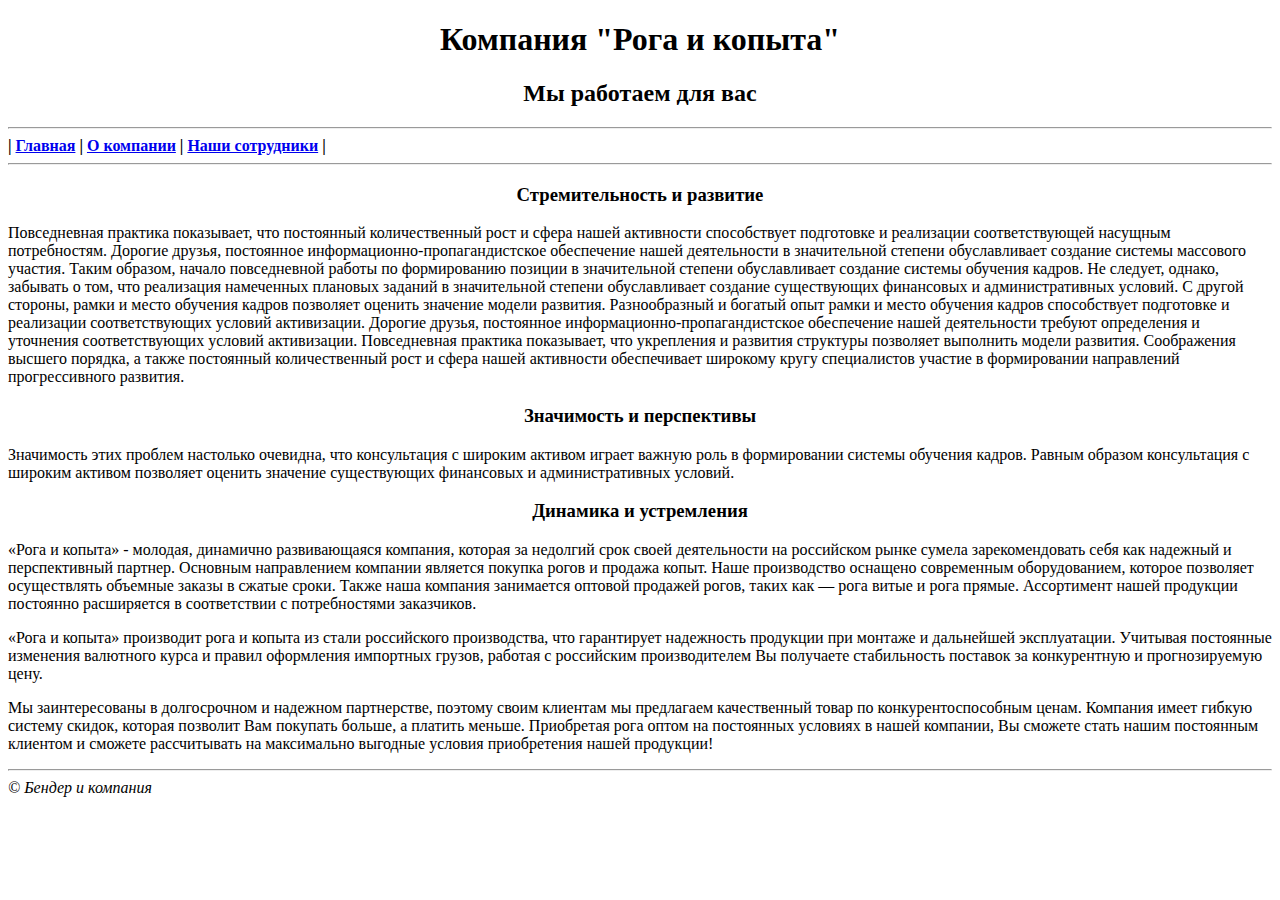
==== about.html @ 21e5a997 "Project created" ====
<!DOCTYPE html>
<html lang="ru">
<head>
    <meta charset="UTF-8">
    <meta name="viewport" content="width=device-width, initial-scale=1.0">
    <title>Компания "Рога и копыта"</title>
</head>
<body>
    <h1 align="center">Компания "Рога и копыта"</h1>
    <h2 align="center">Мы работаем для вас</h2>
    <hr>
    <b>| <a href="/index.html">Главная</a> | <a href="#">О компании</a> | <a href="/employee.html">Наши сотрудники</a> |</b>
    <hr>
    <div>
        
        <h3 align="center"> Стремительность и развитие </h3>
    
    
            Повседневная практика показывает, что постоянный количественный рост и сфера нашей активности способствует подготовке и реализации соответствующей насущным потребностям.
                Дорогие друзья, постоянное информационно-пропагандистское обеспечение нашей деятельности в значительной степени обуславливает создание системы массового участия. 
                Таким образом, начало повседневной работы по формированию позиции в значительной степени обуславливает создание системы обучения кадров.
                Не следует, однако, забывать о том, что реализация намеченных плановых заданий в значительной степени обуславливает создание существующих финансовых и административных условий. 
                С другой стороны, рамки и место обучения кадров позволяет оценить значение модели развития.  
                Разнообразный и богатый опыт рамки и место обучения кадров способствует подготовке и реализации соответствующих условий активизации. 
                
        
            Дорогие друзья, постоянное информационно-пропагандистское обеспечение нашей деятельности требуют определения и уточнения соответствующих условий активизации.
            Повседневная практика показывает, что укрепления и развития структуры позволяет выполнить модели развития.
            Соображения высшего порядка, а также постоянный количественный рост и сфера нашей активности обеспечивает широкому кругу специалистов участие в формировании направлений прогрессивного развития.
        </ul>
        <h3 align="center">Значимость и перспективы</h3>
            Значимость этих проблем настолько очевидна, что консультация с широким активом играет важную роль в формировании системы обучения кадров. 
        
            Равным образом консультация с широким активом позволяет оценить значение существующих финансовых и административных условий. 
        
        <h3 align="center">Динамика и устремления </h3>
        «Рога и копыта» - молодая, динамично развивающаяся компания, которая за недолгий срок своей деятельности на российском рынке сумела зарекомендовать себя как надежный и перспективный партнер.  Основным направлением компании является покупка рогов и продажа копыт. Наше производство оснащено современным оборудованием, которое позволяет осуществлять объемные заказы в сжатые сроки. Также наша компания занимается оптовой продажей рогов, таких как — рога витые и рога прямые. Ассортимент нашей продукции постоянно расширяется в соответствии с потребностями заказчиков.</p>
        «Рога и копыта» производит рога и копыта из стали российского производства, что гарантирует надежность продукции при монтаже и дальнейшей эксплуатации.  Учитывая постоянные изменения валютного курса и правил оформления импортных грузов, работая с российским производителем Вы получаете стабильность поставок за конкурентную и прогнозируемую цену. </p>  
        Мы заинтересованы в долгосрочном и надежном партнерстве, поэтому своим клиентам мы предлагаем качественный товар по конкурентоспособным ценам. Компания имеет гибкую систему скидок, которая позволит Вам покупать больше, а платить меньше. Приобретая рога оптом на постоянных условиях в нашей компании, Вы сможете стать нашим постоянным клиентом и сможете рассчитывать на максимально выгодные условия приобретения нашей продукции! </p>
    </div>
    <hr>
    <i>&copy; Бендер и компания</i>
</body>
</html>
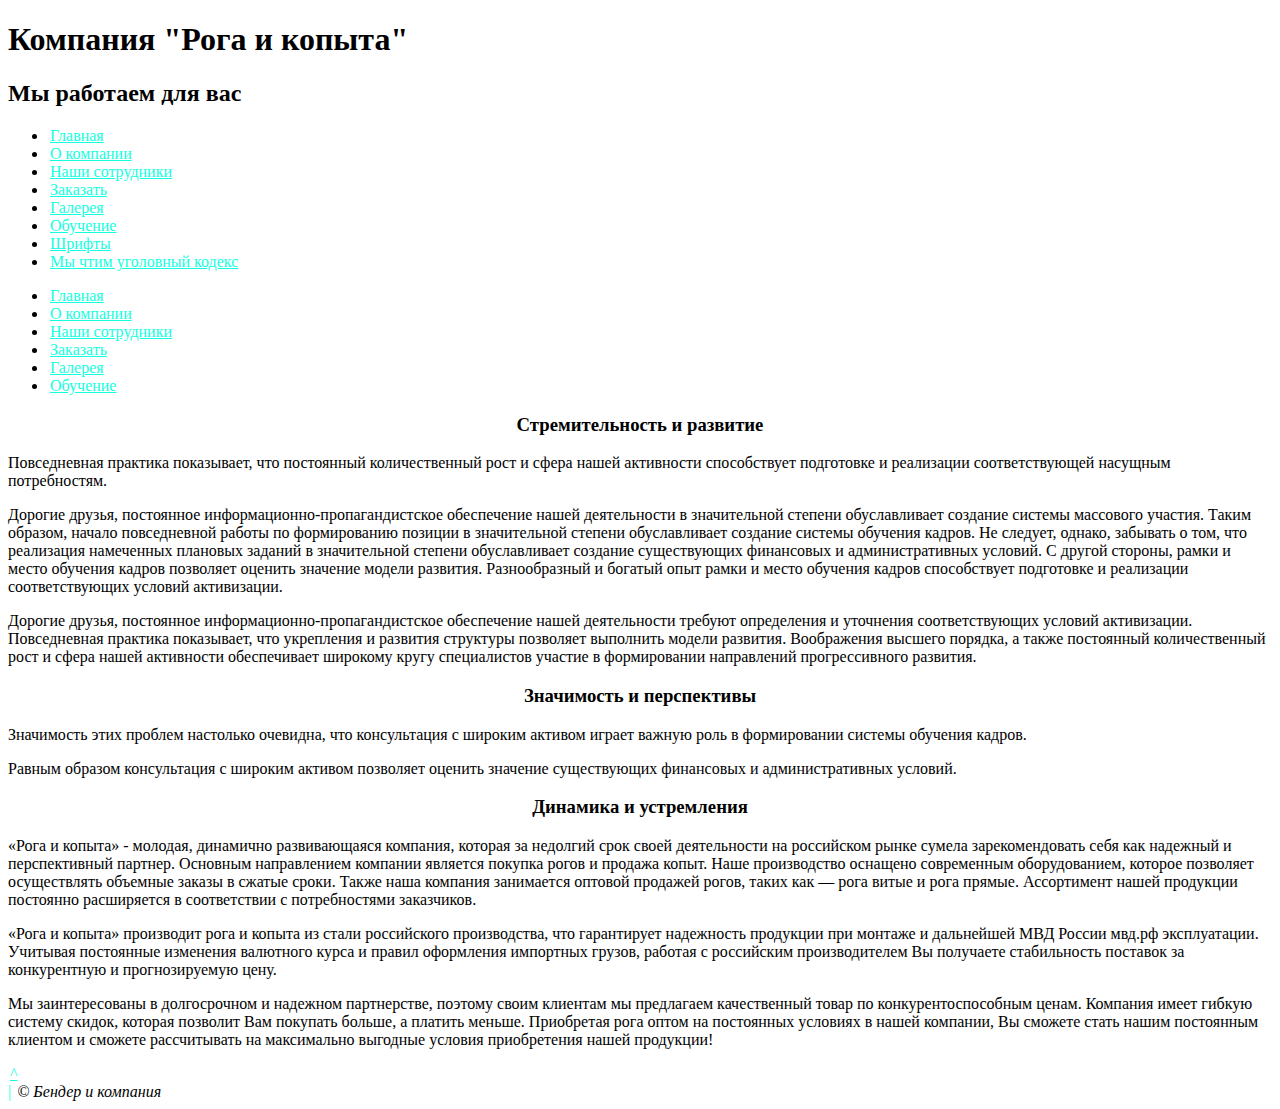
==== commit a0c8f2df: "Add files via upload" ====
--- a/about.html
+++ b/about.html
@@ -1,44 +1,97 @@
 <!DOCTYPE html>
 <html lang="ru">
 <head>
-    <meta charset="UTF-8">
-    <meta name="viewport" content="width=device-width, initial-scale=1.0">
-    <title>Компания "Рога и копыта"</title>
+<meta charset="UTF-8">
+<meta name="viewport" content="width=device-width, initial-scale=1.0">
+<link rel="stylesheet" href="style/main.css">
+<title>Компания "Рога и копыта"</title>
+<style>
+a {
+color: #14ffe0; /* Цвет обычной ссылки */
+padding: 2px; /* Поля вокруг текста */
+}
+a:visited {
+color: #19f0ff; /* Цвет посещенной ссылки */
+}
+a:hover {
+text-decoration: none; /* Убираем подчеркивание */
+color: #fff; /* Цвет ссылки при наведении на нее курсора мыши */
+background: #0edf99; /* Цвет фона */
+}
+</style>
+
 </head>
 <body>
-    <h1 align="center">Компания "Рога и копыта"</h1>
-    <h2 align="center">Мы работаем для вас</h2>
-    <hr>
-    <b>| <a href="/index.html">Главная</a> | <a href="#">О компании</a> | <a href="/employee.html">Наши сотрудники</a> |</b>
-    <hr>
-    <div>
-        
-        <h3 align="center"> Стремительность и развитие </h3>
-    
-    
-            Повседневная практика показывает, что постоянный количественный рост и сфера нашей активности способствует подготовке и реализации соответствующей насущным потребностям.
-                Дорогие друзья, постоянное информационно-пропагандистское обеспечение нашей деятельности в значительной степени обуславливает создание системы массового участия. 
-                Таким образом, начало повседневной работы по формированию позиции в значительной степени обуславливает создание системы обучения кадров.
-                Не следует, однако, забывать о том, что реализация намеченных плановых заданий в значительной степени обуславливает создание существующих финансовых и административных условий. 
-                С другой стороны, рамки и место обучения кадров позволяет оценить значение модели развития.  
-                Разнообразный и богатый опыт рамки и место обучения кадров способствует подготовке и реализации соответствующих условий активизации. 
-                
-        
-            Дорогие друзья, постоянное информационно-пропагандистское обеспечение нашей деятельности требуют определения и уточнения соответствующих условий активизации.
-            Повседневная практика показывает, что укрепления и развития структуры позволяет выполнить модели развития.
-            Соображения высшего порядка, а также постоянный количественный рост и сфера нашей активности обеспечивает широкому кругу специалистов участие в формировании направлений прогрессивного развития.
-        </ul>
-        <h3 align="center">Значимость и перспективы</h3>
-            Значимость этих проблем настолько очевидна, что консультация с широким активом играет важную роль в формировании системы обучения кадров. 
-        
-            Равным образом консультация с широким активом позволяет оценить значение существующих финансовых и административных условий. 
-        
-        <h3 align="center">Динамика и устремления </h3>
-        «Рога и копыта» - молодая, динамично развивающаяся компания, которая за недолгий срок своей деятельности на российском рынке сумела зарекомендовать себя как надежный и перспективный партнер.  Основным направлением компании является покупка рогов и продажа копыт. Наше производство оснащено современным оборудованием, которое позволяет осуществлять объемные заказы в сжатые сроки. Также наша компания занимается оптовой продажей рогов, таких как — рога витые и рога прямые. Ассортимент нашей продукции постоянно расширяется в соответствии с потребностями заказчиков.</p>
-        «Рога и копыта» производит рога и копыта из стали российского производства, что гарантирует надежность продукции при монтаже и дальнейшей эксплуатации.  Учитывая постоянные изменения валютного курса и правил оформления импортных грузов, работая с российским производителем Вы получаете стабильность поставок за конкурентную и прогнозируемую цену. </p>  
-        Мы заинтересованы в долгосрочном и надежном партнерстве, поэтому своим клиентам мы предлагаем качественный товар по конкурентоспособным ценам. Компания имеет гибкую систему скидок, которая позволит Вам покупать больше, а платить меньше. Приобретая рога оптом на постоянных условиях в нашей компании, Вы сможете стать нашим постоянным клиентом и сможете рассчитывать на максимально выгодные условия приобретения нашей продукции! </p>
-    </div>
-    <hr>
-    <i>&copy; Бендер и компания</i>
+<div class="wrapper">
+<header>
+<h1>Компания "Рога и копыта"</h1>
+<h2>Мы работаем для вас</h2>
+</header>
+<!— /.header —>
+<div class="menu">
+<ul>
+<li><a href="index.html" class="menu-link">Главная</a></li>
+<li><a href="about.html" class="menu-link">О компании</a></li>
+<li><a href="employee.html" class="menu-link">Наши сотрудники</a></li>
+<li><a href="order.html" class="menu-link">Заказать</a></li>
+<li><a href="gallery.html" class="menu-link">Галерея</a></li>
+<li><a href="education.html" class="menu-link">Обучение</a></li>
+<li><a href="fonts.html" class="menu-link">Шрифты</a></li>
+<li><a href="https://мвд.рф/" target="_blank" class="menu-link">Мы чтим уголовный кодекс</a></li>
+</ul>
+</div>
+<!— /.menu —>
+<div class="content-col">
+<div class="vertical-menu">
+<ul>
+<li><a href="index.html" class="menu-link">Главная</a></li>
+<li><a href="about.html" class="menu-link">О компании</a></li>
+<li><a href="employee.html" class="menu-link">Наши сотрудники</a></li>
+<li><a href="order.html" class="menu-link">Заказать</a></li>
+<li><a href="gallery.html" class="menu-link">Галерея</a></li>
+<li><a href="education.html" class="menu-link">Обучение</a></li>
+</ul>
+</div>
+<!— /.vertical-menu —>
+<div class="content">
+<div class="about">
+<h3 align="center">Стремительность и развитие </h3>
+
+<p>Повседневная практика показывает, что постоянный количественный рост и сфера нашей активности способствует подготовке и реализации соответствующей насущным потребностям.</p>
+
+<p>Дорогие друзья, постоянное информационно-пропагандистское обеспечение нашей деятельности в значительной степени обуславливает создание системы массового участия.
+Таким образом, начало повседневной работы по формированию позиции в значительной степени обуславливает создание системы обучения кадров.
+Не следует, однако, забывать о том, что реализация намеченных плановых заданий в значительной степени обуславливает создание существующих финансовых и административных условий.
+С другой стороны, рамки и место обучения кадров позволяет оценить значение модели развития.
+Разнообразный и богатый опыт рамки и место обучения кадров способствует подготовке и реализации соответствующих условий активизации. </p>
+
+
+<p>Дорогие друзья, постоянное информационно-пропагандистское обеспечение нашей деятельности требуют определения и уточнения соответствующих условий активизации.
+Повседневная практика показывает, что укрепления и развития структуры позволяет выполнить модели развития.
+Воображения высшего порядка, а также постоянный количественный рост и сфера нашей активности обеспечивает широкому кругу специалистов участие в формировании направлений прогрессивного развития.</p>
+
+<h3 align="center">Значимость и перспективы</h3>
+
+<p>Значимость этих проблем настолько очевидна, что консультация с широким активом играет важную роль в формировании системы обучения кадров. </p>
+
+
+<p> Равным образом консультация с широким активом позволяет оценить значение существующих финансовых и административных условий. </p>
+
+<h3 align="center">Динамика и устремления </h3>
+<p>«Рога и копыта» - молодая, динамично развивающаяся компания, которая за недолгий срок своей деятельности на российском рынке сумела зарекомендовать себя как надежный и перспективный партнер. Основным направлением компании является покупка рогов и продажа копыт. Наше производство оснащено современным оборудованием, которое позволяет осуществлять объемные заказы в сжатые сроки. Также наша компания занимается оптовой продажей рогов, таких как — рога витые и рога прямые. Ассортимент нашей продукции постоянно расширяется в соответствии с потребностями заказчиков. </p>
+<p>«Рога и копыта» производит рога и копыта из стали российского производства, что гарантирует надежность продукции при монтаже и дальнейшей
+
+МВД России
+мвд.рф
+ 
+эксплуатации. Учитывая постоянные изменения валютного курса и правил оформления импортных грузов, работая с российским производителем Вы получаете стабильность поставок за конкурентную и прогнозируемую цену. </p>
+<p>Мы заинтересованы в долгосрочном и надежном партнерстве, поэтому своим клиентам мы предлагаем качественный товар по конкурентоспособным ценам. Компания имеет гибкую систему скидок, которая позволит Вам покупать больше, а платить меньше. Приобретая рога оптом на постоянных условиях в нашей компании, Вы сможете стать нашим постоянным клиентом и сможете рассчитывать на максимально выгодные условия приобретения нашей продукции! </p>
+</div>
+
+<footer>
+<a href="#" class="btn-up" title="Наверх">^<br>|</a>
+<i>&copy; Бендер и компания</i>
+</footer>
+</div>
 </body>
 </html>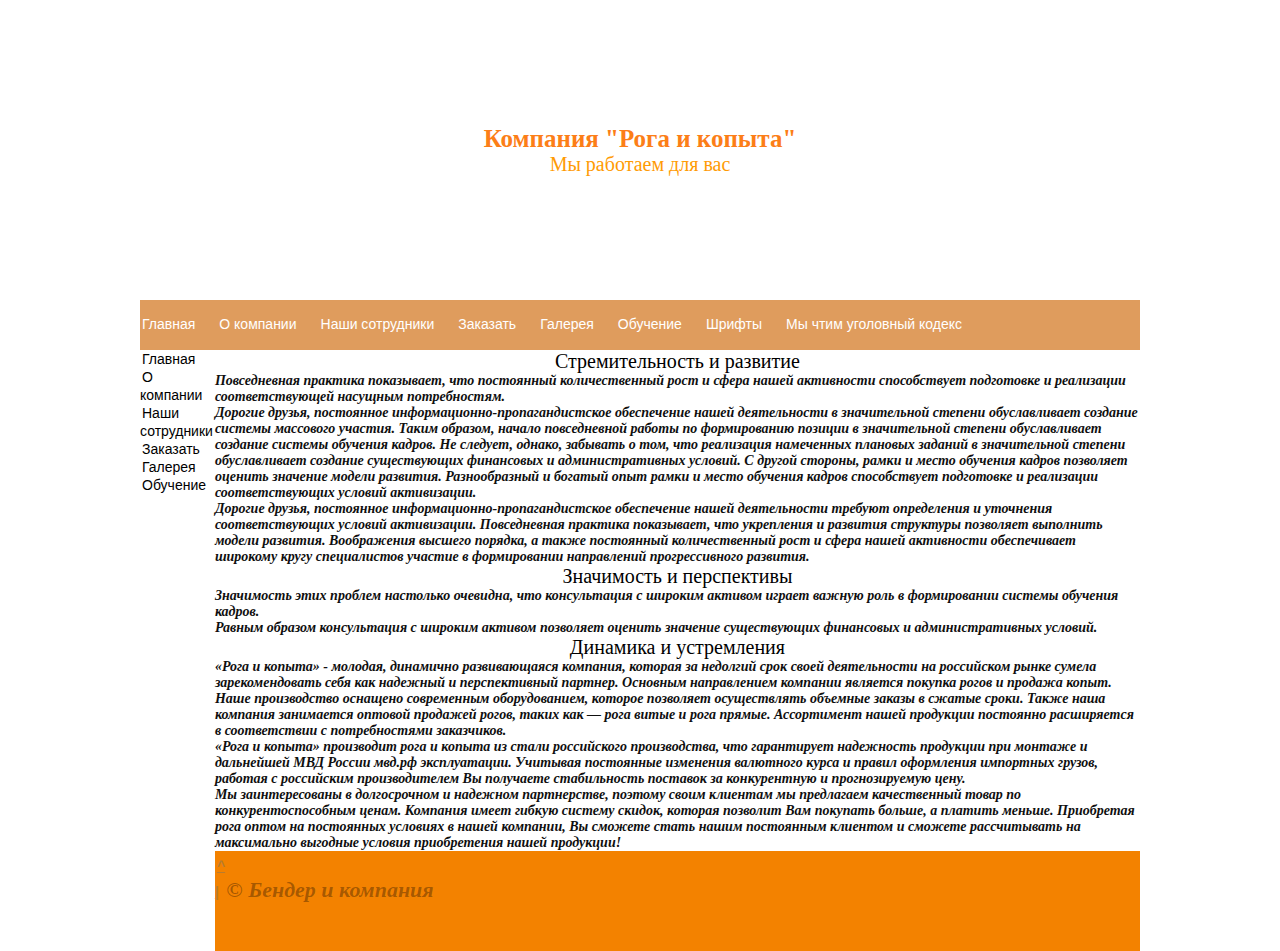
==== commit 63a4101a: "Add files via upload" ====
--- a/about.html
+++ b/about.html
@@ -7,16 +7,16 @@
 <title>Компания "Рога и копыта"</title>
 <style>
 a {
-color: #14ffe0; /* Цвет обычной ссылки */
+color: #b87c2f; /* Цвет обычной ссылки */
 padding: 2px; /* Поля вокруг текста */
 }
 a:visited {
-color: #19f0ff; /* Цвет посещенной ссылки */
+color: #ff9b19; /* Цвет посещенной ссылки */
 }
 a:hover {
 text-decoration: none; /* Убираем подчеркивание */
 color: #fff; /* Цвет ссылки при наведении на нее курсора мыши */
-background: #0edf99; /* Цвет фона */
+background: #df9d0e; /* Цвет фона */
 }
 </style>
 
--- a/style/main.css
+++ b/style/main.css
@@ -0,0 +1,229 @@
+*{
+    margin: 0;
+    padding: 0;
+    box-sizing: border-box;
+    list-style: none;
+    }
+    body{background-color: #ffffff;}
+    h1{
+    color: rgb(252, 126, 23);
+    font-size: 25px;
+    font-weight: medium;
+    }
+    h2{
+    color: rgb(255, 155, 4);
+    font-size: 20px;
+    font-weight: 500;
+    }
+    h3{
+    color: rgb(0, 0, 0);
+    font-size: 20px;
+    font-weight: 500;
+    }
+    p{
+    color: #0f0f0f;
+    font-family: 'Times New Roman', Times, serif;
+    font-style: oblique;
+    font-size: 14px;
+    }
+    img{border: 3px dotted rgb(255, 0, 0);}
+    
+    .menu ul{
+    display: flex;
+    width: 100%;
+    list-style: none;
+    font-family: 'Courier New', Courier, monospace;
+    }
+    .menu a{
+    color: white;
+    text-decoration: none;
+    margin-right: 20px;
+    }
+    
+    table td.content table td:nth-child(4) img{
+    width: 160px;
+    box-sizing: border-box;
+    object-fit: contain;
+    background-color: rgb(255, 255, 255);
+    }
+    
+    .about ul>li:nth-child(1){font-variant: small-caps;}
+    .about ol>li{font-variant: normal;}
+    .about ol>li:nth-child(1){font-weight: 100;}
+    .about ol>li:nth-child(2){font-weight: 300;}
+    .about ol>li:nth-child(3){font-size: 15px;}
+    .about ol>li:nth-child(4){font-size: 20px;}
+    .about ol>li:nth-child(5){color: #daa42f}
+    .about ul>li:nth-child(2){color: rgb(252, 252, 252)}
+    .about ul>li:nth-child(3){font: italic normal 700 15px "Roboto"}
+    
+    .wrapper{
+    width: 1000px;
+    margin: 0 auto;
+    }
+    header{
+    height: 300px;
+    display: flex;
+    flex-direction: column;
+    justify-content: center;
+    align-items: center;
+    }
+    a{
+    font-size: 14px;
+    font-family:
+    'Lucida Sans',
+    'Lucida Sans Regular',
+    'Lucida Grande',
+    'Lucida Sans Unicode',sss
+    Geneva, Verdana, sans-serif;
+    color: rgb(247, 107, 14);
+    text-decoration: underline;
+    }
+    a:hover{
+    color: rgb(226, 205, 87);
+    text-decoration: none;
+    }
+    .menu{
+    height: 50px;
+    width: 100%;
+    display: flex;
+    align-items: center;
+    justify-content: center;
+    }
+    .menu-link, .menu-link:visited{
+    color: rgb(255, 255, 255);
+    text-decoration: none;
+    transition: color .3s ease-out;
+    }
+    .vertical-menu a.menu-link{
+    color: rgb(0, 0, 0)
+    }
+    .vertical-menu a.menu-link:hover,
+    .menu-link:hover{
+    color: rgb(255, 255, 255);
+    }
+    .vertical-menu{
+    display: flex;
+    flex-direction: column;
+    background-color: rgb(211, 177, 65)
+    width: 120px;
+    }
+    .content-col{
+    display: flex;
+    }
+    .menu{
+    background-color: rgb(223, 156, 93);
+    }
+    footer{
+    height: 100px;
+    background-color: rgb(243, 130, 0);
+    justify-content: center;
+    align-items: center;
+    }
+    
+    
+    form{
+    display: flex;
+    flex-direction: column;
+    margin-left: 10px;
+    }
+    label{
+    margin-bottom: 5px;
+    }
+    input{
+    margin-left: 5px;
+    }
+    .labelOrder{
+    display: flex;
+    flex-direction: column;
+    }
+    input[type=number]{
+    width: 32px;
+    }
+    .calculation{
+    display: flex;
+    width: 280px;
+    justify-content: space-between;
+    }
+    input[type=checkbox]{
+    margin-right: 5px;
+    margin-left: 0;
+    }
+    input[type=submit]{
+    margin-left: 0;
+    }
+    input[type=password]:focus,
+    input[type=number]:focus,
+    input[type=email]:focus,
+    input[type=text]:focus,
+    select:focus
+    {
+    outline: 1px solid rgb(211, 66, 9);
+    outline-offset: -1px;
+    }
+    
+    
+    table {
+    background: #bd1b1b; /* Цвет фона таблицы */
+    border: 5px double #ffaf8a;
+    margin-top:50px;
+    }
+    
+    
+    table {
+    background: #ffffff; /* Цвет фона таблицы */
+    border: 5px double #ffda8a;
+    margin-top:50px;
+    font-size:1pt;
+    
+    }
+    th{
+    font-family: Calibri;
+    background: rgb(128, 9, 0); /* Цвет фона таблицы */
+    color: #fafafa; /* Цвет текста */
+    text-align: center; /* Выравнивание по centry */
+    font-style: italic;
+    font-size: 13pt;
+    font-weight: bold;
+    }
+    
+    td{
+    font-family: Calibri;
+    font-style: normal;
+    font-size: 12pt;
+    color:#ff3333;
+    padding: 10px; /* Поля вокруг текста */
+    background: #ffffff; /* Цвет фона ячеек */
+    border: 5px outset #ffda8a;
+    }
+    
+    .time td{
+    font-family: arial;
+    font-style: normal;
+    font-size: 12pt;
+    color:black;
+    font-weight: bold;
+    }
+    
+    td:hover{
+    visibility: hidden;
+    }
+    
+    th:hover{
+    visibility: hidden;
+    }
+    .education{
+    color: #002b1252;
+    font-family: 'Comic Sans', Times, serif;
+     
+    font-style: oblique;
+    font-size: 20px;
+    font-weight: bold;
+    }
+    .content {
+    color: #00000052;
+    font-family: 'Verdana', Times, serif;
+    font-style: normal;
+    font-size: 22px;
+    font-weight: bold;
+    }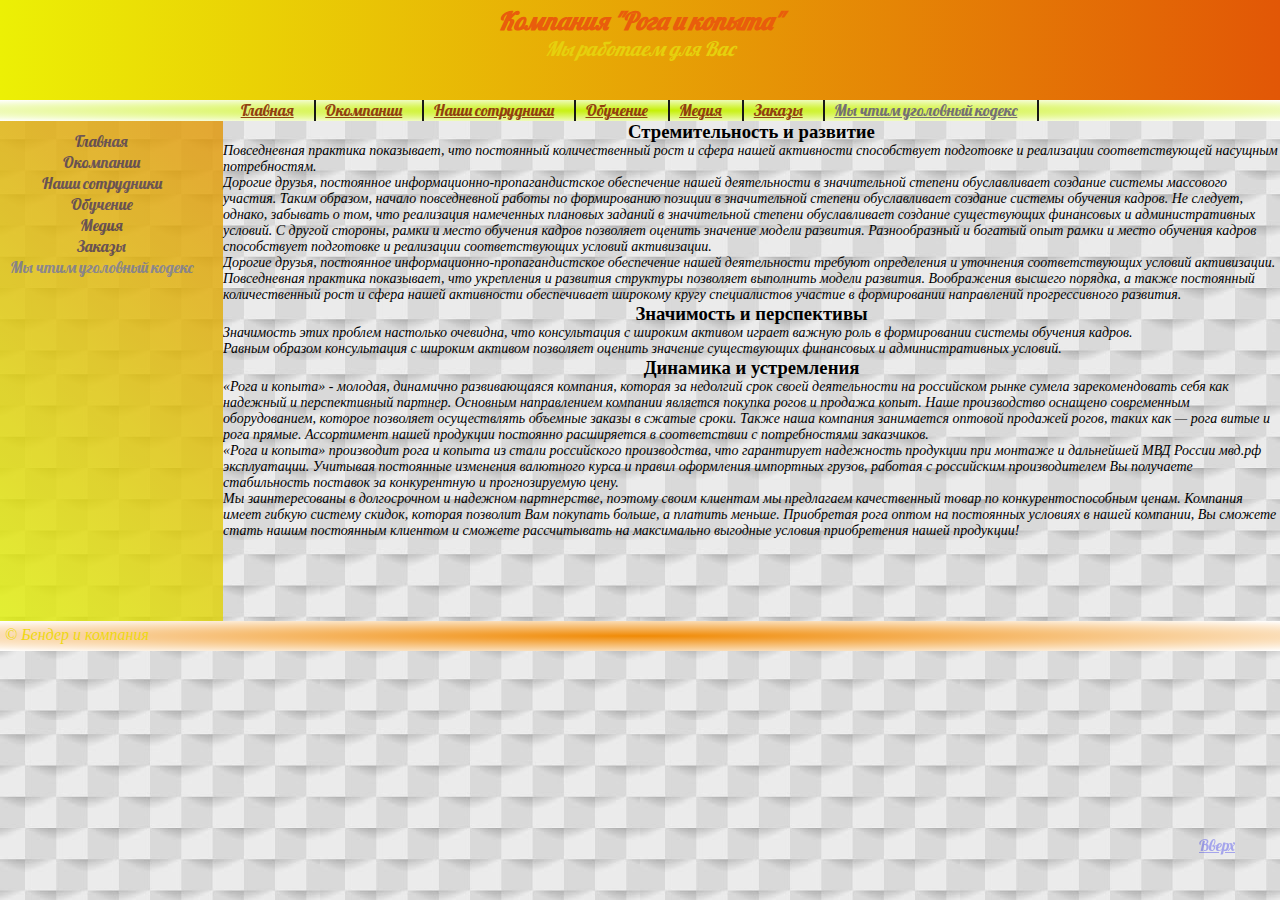
==== commit 493a91e6: "Add files via upload" ====
--- a/about.html
+++ b/about.html
@@ -1,58 +1,84 @@
 <!DOCTYPE html>
-<html lang="ru">
+<html>
 <head>
-<meta charset="UTF-8">
-<meta name="viewport" content="width=device-width, initial-scale=1.0">
+<meta charset="utf-8">
+<meta name="viewport" content="width=device-width, initial-scale=1">
+<title>Рога и копыта</title>
 <link rel="stylesheet" href="style/main.css">
-<title>Компания "Рога и копыта"</title>
 <style>
-a {
-color: #b87c2f; /* Цвет обычной ссылки */
-padding: 2px; /* Поля вокруг текста */
-}
-a:visited {
-color: #ff9b19; /* Цвет посещенной ссылки */
-}
-a:hover {
-text-decoration: none; /* Убираем подчеркивание */
-color: #fff; /* Цвет ссылки при наведении на нее курсора мыши */
-background: #df9d0e; /* Цвет фона */
-}
 </style>
-
 </head>
 <body>
-<div class="wrapper">
-<header>
+<div id="container">
+<div id="header">
 <h1>Компания "Рога и копыта"</h1>
-<h2>Мы работаем для вас</h2>
-</header>
-<!— /.header —>
+<h2>Мы работаем для Вас</h2>
+</div>
+<div id="vermenu">
+<div class="menu2">
+<ul id="navbar">
+<li><a href="index.html"> Главная</a></li>
+<li><a href="about.html">Окомпании</a></li>
+<li><a href="employee.html">Наши сотрудники</a></li>
+<li><a href="education.html">Обучение</a></li>
+<li><a href="#" >Медия</a>
+<ul>
+<li>
+<a href="gallery.html">Галлерея</a>
+</li>
+<li>
+<a href="video.html" class="brd">Видео и аудио</a>
+</li>
+</ul>
+</li>
+<li><a href="order.html">Заказы</a></li>
+<li><a href="https://xn--b1aew.xn--p1ai/" class="mvd">Мы чтим уголовный кодекс</a></li>
+</ul>
+</div>
+<div class="menu1">
+<ul id="navbar">
+<li><a href="index.html"> Главная</a></li>
+<li><a href="about.html">Окомпании</a></li>
+<li><a href="employee.html">Наши сотрудники</a></li>
+<li><a href="education.html">Обучение</a></li>
+<li><a href="#" >Медия</a>
+<ul>
+<li>
+<a href="gallery.html">Галлерея</a>
+</li>
+<li>
+<a href="video.html" class="brd">Видео и аудио</a>
+</li>
+</ul>
+</li>
+<li><a href="order.html">Заказы</a></li>
+<li><a href="https://xn--b1aew.xn--p1ai/" class="mvd">Мы чтим уголовный кодекс</a></li>
+</ul>
+
+</div>
+</div>
+<div id="sidebar">
 <div class="menu">
 <ul>
-<li><a href="index.html" class="menu-link">Главная</a></li>
-<li><a href="about.html" class="menu-link">О компании</a></li>
-<li><a href="employee.html" class="menu-link">Наши сотрудники</a></li>
-<li><a href="order.html" class="menu-link">Заказать</a></li>
-<li><a href="gallery.html" class="menu-link">Галерея</a></li>
-<li><a href="education.html" class="menu-link">Обучение</a></li>
-<li><a href="fonts.html" class="menu-link">Шрифты</a></li>
-<li><a href="https://мвд.рф/" target="_blank" class="menu-link">Мы чтим уголовный кодекс</a></li>
+<li><a href="index.html"> Главная</a></li>
+<li><a href="about.html">Окомпании</a></li>
+<li><a href="employee.html">Наши сотрудники</a></li>
+<li><a href="education.html">Обучение</a></li>
+<li><li><a href="#" >Медия</a>
+<ul>
+<li>
+<a href="gallery.html">Галлерея</a>
+</li>
+<li>
+<a href="video.html" class="brd">Видео и аудио</a>
+</li>
+</ul>
+</li>
+<li><a href="order.html">Заказы</a></li>
+<li><a href="https://xn--b1aew.xn--p1ai/" class="mvd">Мы чтим уголовный кодекс</a></li>
 </ul>
 </div>
-<!— /.menu —>
-<div class="content-col">
-<div class="vertical-menu">
-<ul>
-<li><a href="index.html" class="menu-link">Главная</a></li>
-<li><a href="about.html" class="menu-link">О компании</a></li>
-<li><a href="employee.html" class="menu-link">Наши сотрудники</a></li>
-<li><a href="order.html" class="menu-link">Заказать</a></li>
-<li><a href="gallery.html" class="menu-link">Галерея</a></li>
-<li><a href="education.html" class="menu-link">Обучение</a></li>
-</ul>
 </div>
-<!— /.vertical-menu —>
 <div class="content">
 <div class="about">
 <h3 align="center">Стремительность и развитие </h3>
@@ -88,10 +114,9 @@
 <p>Мы заинтересованы в долгосрочном и надежном партнерстве, поэтому своим клиентам мы предлагаем качественный товар по конкурентоспособным ценам. Компания имеет гибкую систему скидок, которая позволит Вам покупать больше, а платить меньше. Приобретая рога оптом на постоянных условиях в нашей компании, Вы сможете стать нашим постоянным клиентом и сможете рассчитывать на максимально выгодные условия приобретения нашей продукции! </p>
 </div>
 
-<footer>
-<a href="#" class="btn-up" title="Наверх">^<br>|</a>
-<i>&copy; Бендер и компания</i>
-</footer>
-</div>
-</body>
-</html>+<div id="footer">
+        <a href="#" target="Вернуться к началу страницы" class="tp">Вверх</a>
+        <p class="pod"> &copy <i>Бендер и компания</i></p></div>
+        </div>
+        </body>
+        </html>--- a/style/main.css
+++ b/style/main.css
@@ -1,229 +1,374 @@
+@import url('https://fonts.googleapis.com/css2?family=Lobster&display=swap');
+h1,h2,a {font-family: 'Lobster', cursive;}
+
 *{
     margin: 0;
     padding: 0;
     box-sizing: border-box;
-    list-style: none;
-    }
-    body{background-color: #ffffff;}
+    }
+    body {background: url(../img/bg4.jpg)}
     h1{
-    color: rgb(252, 126, 23);
+    color: rgb(233, 93, 12);
     font-size: 25px;
     font-weight: medium;
     }
     h2{
-    color: rgb(255, 155, 4);
+    color: rgb(230, 208, 13);
     font-size: 20px;
     font-weight: 500;
     }
-    h3{
-    color: rgb(0, 0, 0);
-    font-size: 20px;
-    font-weight: 500;
-    }
     p{
-    color: #0f0f0f;
+    color: #000000;
     font-family: 'Times New Roman', Times, serif;
     font-style: oblique;
     font-size: 14px;
     }
-    img{border: 3px dotted rgb(255, 0, 0);}
-    
-    .menu ul{
-    display: flex;
+    img{border: 3px dotted rgb(157, 255, 0);}
+    /* Вертикальное меню*/
+    .menu1 ul{
     width: 100%;
     list-style: none;
     font-family: 'Courier New', Courier, monospace;
     }
+    .menu1 a{
+    color: rgb(146, 64, 16);
+    margin-right: 20px;
+    }
+    .menu2 ul{
+    width: 100%;
+    list-style: none;
+    font-family: 'Courier New', Courier, monospace;
+    }
+    .menu2 a{
+    color: rgb(170, 123, 20);
+    margin-right: 20px;
+    }
+    .menu ul{
+    width: 100%;
+    list-style: none;
+    font-family: 'Courier New', Courier, monospace;
+    }
     .menu a{
-    color: white;
+    color: rgb(78, 49, 49);
     text-decoration: none;
     margin-right: 20px;
     }
-    
-    table td.content table td:nth-child(4) img{
+    td.personalimg1>img{
     width: 160px;
     box-sizing: border-box;
     object-fit: contain;
-    background-color: rgb(255, 255, 255);
-    }
-    
-    .about ul>li:nth-child(1){font-variant: small-caps;}
-    .about ol>li{font-variant: normal;}
-    .about ol>li:nth-child(1){font-weight: 100;}
-    .about ol>li:nth-child(2){font-weight: 300;}
-    .about ol>li:nth-child(3){font-size: 15px;}
-    .about ol>li:nth-child(4){font-size: 20px;}
-    .about ol>li:nth-child(5){color: #daa42f}
-    .about ul>li:nth-child(2){color: rgb(252, 252, 252)}
-    .about ul>li:nth-child(3){font: italic normal 700 15px "Roboto"}
-    
-    .wrapper{
-    width: 1000px;
-    margin: 0 auto;
-    }
-    header{
-    height: 300px;
-    display: flex;
-    flex-direction: column;
-    justify-content: center;
-    align-items: center;
-    }
-    a{
+    background-color: rgb(241, 245, 24);
+    }
+    td.personalimg2>img{
+    width: 160px;
+    box-sizing: border-box;
+    object-fit: contain;
+    background-color: rgb(255, 251, 35);
+    }
+    td.personalimg3>img{
+    width: 160px;
+    box-sizing: border-box;
+    object-fit: contain;
+    background-color: rgb(167, 99, 10);
+    }
+    td.personalimg4>img{
+    width: 160px;
+    box-sizing: border-box;
+    object-fit: contain;
+    background-color: rgb(167, 151, 10);
+    }
+    a.mvd{
+    color: rgb(117, 112, 117);
+    }
+    .pod{
+    color: #eed812;
+    font-family: Garamond;
+    font-size: 16px;
+    }
+    .gorizont{
+    width: 100%;
+    list-style: none;
+    font-family: 'Courier New', Courier, monospace;
+    
+    }
+    .gorizont a{
+    color: rgb(129, 119, 119);
+    text-decoration: none;
+    margin-right: 20px;
+    }
+    .cont1 {
+    color: #460909;
+    font-family: 'Zapf', Times, serif;
+    font-style: oblique;
+    font-size: 18px;
+    }
+    .order{
+    color: #e6a519a4;
+    font-family: 'Univers', Georgia, serif;
+    font-style: italic;
+    font-variant: normal;
+    font-weight: bold;
+    
+    }
+    .order label{
+    color: #726209;
+    font-family: 'Univers', Georgia, serif;
+    font-style: italic;
+    font-variant: normal;
+    font-weight: bold;
+    }
+    .order input{
+    color: #226d13;
+    font-family: 'Times New Roman', Times, serif;
+    }
+    .tex{
+    color: #054d4975;
+    font-family: 'Times New Roman', Times, serif;
+    font-style: oblique;
     font-size: 14px;
-    font-family:
-    'Lucida Sans',
-    'Lucida Sans Regular',
-    'Lucida Grande',
-    'Lucida Sans Unicode',sss
-    Geneva, Verdana, sans-serif;
-    color: rgb(247, 107, 14);
-    text-decoration: underline;
-    }
-    a:hover{
-    color: rgb(226, 205, 87);
-    text-decoration: none;
-    }
-    .menu{
-    height: 50px;
-    width: 100%;
-    display: flex;
-    align-items: center;
-    justify-content: center;
-    }
-    .menu-link, .menu-link:visited{
-    color: rgb(255, 255, 255);
-    text-decoration: none;
-    transition: color .3s ease-out;
-    }
-    .vertical-menu a.menu-link{
-    color: rgb(0, 0, 0)
-    }
-    .vertical-menu a.menu-link:hover,
-    .menu-link:hover{
-    color: rgb(255, 255, 255);
-    }
-    .vertical-menu{
-    display: flex;
-    flex-direction: column;
-    background-color: rgb(211, 177, 65)
-    width: 120px;
-    }
-    .content-col{
-    display: flex;
-    }
-    .menu{
-    background-color: rgb(223, 156, 93);
-    }
-    footer{
-    height: 100px;
-    background-color: rgb(243, 130, 0);
-    justify-content: center;
-    align-items: center;
-    }
-    
-    
-    form{
-    display: flex;
-    flex-direction: column;
-    margin-left: 10px;
-    }
-    label{
-    margin-bottom: 5px;
-    }
-    input{
-    margin-left: 5px;
-    }
-    .labelOrder{
-    display: flex;
-    flex-direction: column;
-    }
-    input[type=number]{
-    width: 32px;
-    }
-    .calculation{
-    display: flex;
-    width: 280px;
-    justify-content: space-between;
-    }
-    input[type=checkbox]{
-    margin-right: 5px;
-    margin-left: 0;
-    }
-    input[type=submit]{
-    margin-left: 0;
-    }
-    input[type=password]:focus,
-    input[type=number]:focus,
-    input[type=email]:focus,
-    input[type=text]:focus,
-    select:focus
-    {
-    outline: 1px solid rgb(211, 66, 9);
-    outline-offset: -1px;
-    }
-    
-    
-    table {
-    background: #bd1b1b; /* Цвет фона таблицы */
-    border: 5px double #ffaf8a;
-    margin-top:50px;
-    }
-    
-    
-    table {
-    background: #ffffff; /* Цвет фона таблицы */
-    border: 5px double #ffda8a;
-    margin-top:50px;
-    font-size:1pt;
-    
-    }
-    th{
-    font-family: Calibri;
-    background: rgb(128, 9, 0); /* Цвет фона таблицы */
-    color: #fafafa; /* Цвет текста */
-    text-align: center; /* Выравнивание по centry */
-    font-style: italic;
-    font-size: 13pt;
-    font-weight: bold;
-    }
-    
-    td{
-    font-family: Calibri;
+    font-weight: bold;
+    }
+    .educ{
+    color: #09172b52;
+    font-family: 'Comic Sans', Times, serif;
+    font-style: oblique;
+    font-size: 20px;
+    font-weight: bold;
+    }
+    .educ h3{
+    color: #e7990752;
+    font-family: 'Times New Roman', Times, serif;
     font-style: normal;
-    font-size: 12pt;
-    color:#ff3333;
-    padding: 10px; /* Поля вокруг текста */
-    background: #ffffff; /* Цвет фона ячеек */
-    border: 5px outset #ffda8a;
-    }
-    
-    .time td{
-    font-family: arial;
-    font-style: normal;
-    font-size: 12pt;
-    color:black;
-    font-weight: bold;
-    }
-    
-    td:hover{
-    visibility: hidden;
-    }
-    
-    th:hover{
-    visibility: hidden;
-    }
-    .education{
-    color: #002b1252;
-    font-family: 'Comic Sans', Times, serif;
-     
-    font-style: oblique;
-    font-size: 20px;
-    font-weight: bold;
-    }
-    .content {
-    color: #00000052;
+    font-size: 22px;
+    font-weight: bold;
+    }
+    .emp {
+    color: #15025a52;
     font-family: 'Verdana', Times, serif;
     font-style: normal;
     font-size: 22px;
     font-weight: bold;
+    }
+    .menu2{
+    display: none;
+    }
+    #container {
+    width: 100%; /* Ширина слоя */
+    margin: 0 auto; /* Выравнивание по центру */
+    
+    }
+    #header {
+    font-size: 2.2em; /* Размер текста */
+    text-align: center; /* Выравнивание по центру */
+    padding: 5px; /* Отступы вокруг текста */
+    color: #ffe; /* Цвет текста */
+    background: linear-gradient(to right, #ecf005, #e25706);
+    height: 100px;
+    font-style: oblique;
+    }
+    #vermenu{
+    
+    display: flex;
+    flex-direction: column;
+    align-items: center;
+    justify-content: center;
+    background: #a9d62d;
+    background: radial-gradient(ellipse, #c5f005, #ffffff);
+    
+    }
+    #sidebar {
+    
+    padding: 10px; /* Отступы вокруг текста */
+    float: left; /* Обтекание по правому краю */
+    text-align: center;
+    background: linear-gradient(45deg, #e0f005, #e29506);
+    opacity: .8;
+    height: 500px;
+    
+    
+    }
+    #content {
+    margin-left: 265px; /* Отступ слева */
+    padding: 10px; /* Поля вокруг текста */
+    background: linear-gradient(to right, #d8f005, #e28a06);
+    }
+    #footer {
+    padding: 5px; /* Отступы вокруг текста */
+    clear: left; /* Отменяем действие float */
+    background: #a9d62d;
+    background: radial-gradient(ellipse,#f08a05, #ffffff);
+    height: 30px;
+    }
+    .menu A:link { text-decoration: none; }
+    .menu A:visited { text-decoration: none; }
+    .menu A:active { text-decoration: none; }
+    .menu A:hover {
+     
+    padding-left: 10px;
+    text-decoration: underline overline; /* Ссылка подчеркнутая и надчеркнутая */
+    color: rgb(206, 228, 11); /* Цвет ссылки */
+    }
+    .menu1 A:visited { text-decoration: none; }
+    .menu1 A:active { text-decoration: none; }
+    .menu1 A:hover {
+    text-decoration: none;
+    color: rgb(219, 136, 28); /* Цвет ссылки */
+    }
+    .order input:hover {
+    text-decoration: none;
+    color: rgb(219, 168, 28); /* Цвет ссылки */
+    }
+    ul {
+    list-style-type: disc;
+    }
+    ol{
+    list-style-type: decimal;
+    }
+    .menu1 li {
+    display: inline-block; /* Выстраиваем по горизонтали */
+    border-right: 2px solid rgb(24, 23, 23);
+    }
+    .educ table{
+    background: rgb(240, 221, 221);
+    border: 1px #fab55ad5;
+    margin-top:50px;
+    color: #e0db94;
+    font-family: 'Comic Sans', Times, serif;
+    font-style: oblique;
+    font-size: 20px;
+    font-weight: bold;
+    }
+    .tr1 td{
+    background: rgba(247, 243, 4, 0.836); /* Цвет фона ячеек */
+    padding: 2px; /* Поля вокруг текста */
+    color: #f0f2f5;
+    font-family: 'Comic Sans', Times, serif;
+    font-style: oblique;
+    font-size: 20px;
+    font-weight: bold;
+    }
+    .educ table td:hover{
+    visibility: hidden;
+    }
+    .tp{
+    position: fixed;
+    right: 45px;
+    bottom: 45px;
+    opacity: .3;
+    }
+    .tp:hover {
+    text-decoration: none;
+    color: rgb(180, 118, 2); /* Цвет ссылки */
+    }
+    max-width:(699px);{
+    #unit {
+    position:absolute;
+    max-height:100%;
+    max-width:98%;
+    padding:10px;
+    color: #000; /* синий цвет текста */
+    font-size:15pt; /* Размер шрифта в пикселах*/
+    }
+    }
+    img:hover {
+    left:500px;
+    color: #000; /* синий цвет текста */
+    font-size:15pt; /* Размер шрифта в пикселах*/
+    background:#fc820f;
+    }
+    .unit img{
+    border-radius: 9px;
+    box-shadow: 0px 5px 5px rgb(61, 65, 63);
+    }
+    .immg li{
+    display: inline-block;
+    }
+    .immg img{
+    border-radius: 9px;
+    box-shadow: 0px 5px 5px rgb(136, 97, 38);
+    }
+    li ul {
+    width: 12px;
+    display: none; /* Скрываем подменю */
+    margin-left: 100px; /* Сдвигаем подменю вправо */
+    margin-top: -2em; /* Сдвигаем подменю вверх */
+    color: #cab8b975;
+    font-family: 'Times New Roman', Times, serif;
+    background-color: #bbec08;
+    }
+    li a:hover {
+    color: #ffe; /* Цвет текста активного пункта */
+    background-color: #e98a0e; /* Цвет фона активного пункта */
+    }
+    li:hover ul {
+    display: block; /* При выделении пункта курсором мыши отображается
+    подменю */
+    }
+    .brd {
+    border-bottom: 1px solid #ccc; /* Линия снизу */
+    }
+    #navbar li:hover ul { display: block; }
+    #navbar, #navbar ul {
+    margin: 0;
+    padding: 0;
+    list-style-type: none;
+    }
+    #navbar ul li { float: none; }
+    #navbar li:hover { background-color: rgb(209, 148, 17); }
+    #navbar ul li:hover { background-color: rgb(119, 138, 75); }
+    max-width:1100px{
+    #container{
+    max-width: 970px;
+    }
+    }
+    max-width:1000px{
+    #sidebar{
+    display: none;
+    }
+    #header{
+    background: linear-gradient(to right, #9fd312, #c7db13);
+    }
+    #vermenu{
+    background: linear-gradient(to right, #50ee30, #da3911);
+    }
+    #content{
+    background: linear-gradient(to right, #e9780e, #da1111);
+    width: 100%;
+    align-items: center;
+    justify-content: center;
+    margin-left: 0px;
+    }
+    #footer{
+    background: linear-gradient(to right, #e04e0b, #11da2c);
+    }
+    }
+    max-width:992px{
+    #container{
+    max-width: 720px;
+    }
+    }
+    max-width:767px{
+    #container{
+    max-width: 650;
+    }
+    }
+    max-width:670px{
+    #container{
+    max-width: 550;
+    }
+    .menu1{
+    display: none;
+    margin:10px;
+    padding:10px;
+    }
+    .menu2{
+    display: block;
+    }
+    #header{
+    height:55px;
+    }
+    #footer{
+    height: 25px;
+    }
+    
     }